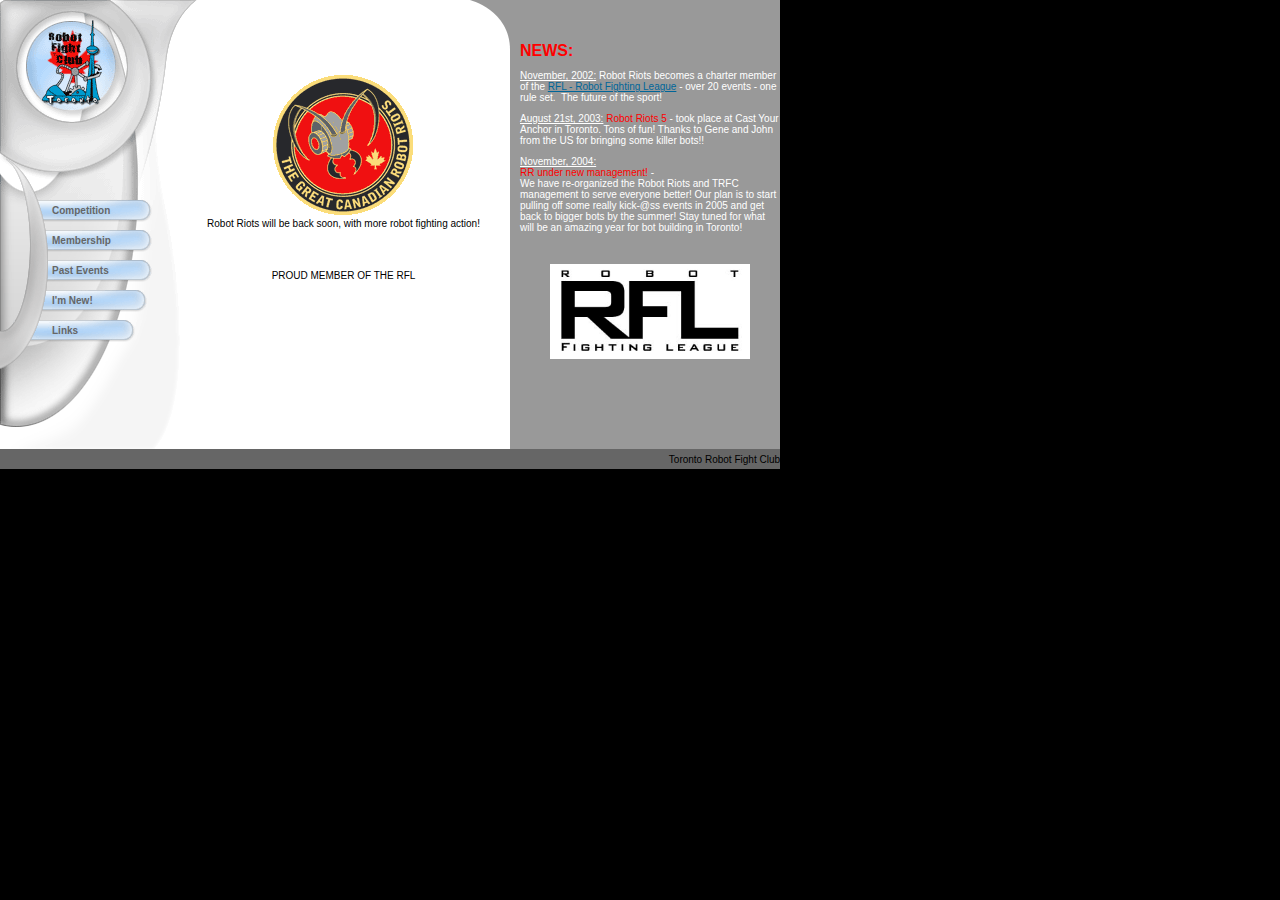
==== index.html @ 41da2804 "Initial import" ====
<html>
<head>
<title>Robot Riots - Toronto Robot Fight Club</title>
<meta name="description" content="Robot Riots - Toronto Robot Fight Club - Robot Combat competitions in the Toronto, Ontario area. ">
<meta name="keywords" content="Robot Riots, Toronto, Ontario, Canada, Robot, Robotics, Sponsors, Radio control, robot combat, battlebot, event, competition, Killer ants, antweight, featherweight, bantamweight, lightweight">
<META NAME="ROBOTS" CONTENT="index,follow"> 
<META NAME="REVISIT-AFTER" CONTENT="7days"> 
<META HTTP-EQUIV="CONTENT-LANGUAGE" CONTENT="English"> 
<META NAME="AUTHOR" CONTENT="www.robotriots.com"> 
<META HTTP-EQUIV="EXPIRES" CONTENT=""> 
<META NAME="RATING" CONTENT="General">
<meta http-equiv="Content-Type" content="text/html; charset=">
<link rel="stylesheet" href="style.css" type="text/css">
<link rel="shortcut icon" href="/favicon.ico" type="image/x-icon">
<link rel="icon" href="/favicon.ico" type="image/x-icon">
</head>

<body bgcolor="#000000" text="#000000" leftmargin="0" topmargin="0" marginwidth="0" marginheight="0">
<table width="780" border="0" cellspacing="0" cellpadding="0">
  <tr> 
    <td width="197" background="images/p_37.gif" valign="top"> 
      <table width="197" border="0" cellspacing="0" cellpadding="0">
        <tr> 
          <td><img src="images/p_01.gif" width=197 height=200></td>
        </tr>
      </table>
      <table width="197" border="0" cellspacing="0" cellpadding="0">
        <tr> 
          <td> <img src="images/p_17.gif" width=52 height=20></td>
          <td background="images/p_18.gif" class="topics"><a href="competition.html">Competition</a></td>
        </tr>
        <tr> 
          <td> <img src="images/p_19.gif" width=52 height=10></td>
          <td> <img src="images/p_20.gif" width=145 height=10></td>
        </tr>
        <tr> 
          <td> <img src="images/p_21.gif" width=52 height=20></td>
          <td background="images/p_22.gif" class="topics"><a href="membership.html">Membership</a> 
          </td>
        </tr>
        <tr> 
          <td> <img src="images/p_23.gif" width=52 height=10></td>
          <td> <img src="images/p_24.gif" width=145 height=10></td>
        </tr>
        <tr> 
          <td> <img src="images/p_25.gif" width=52 height=20></td>
          <td background="images/p_26.gif" class="topics"><a href="pastevents.html">Past Events</a> 
          </td>
        </tr>
        <tr> 
          <td> <img src="images/p_27.gif" width=52 height=10></td>
          <td> <img src="images/p_28.gif" width=145 height=10></td>
        </tr>
        <tr> 
          <td> <img src="images/p_29.gif" width=52 height=20></td>
          <td background="images/p_30.gif" class="topics"><a href="newbies.html">I'm New!</a></td>
        </tr>
        <tr> 
          <td> <img src="images/p_31.gif" width=52 height=10></td>
          <td> <img src="images/p_32.gif" width=145 height=10></td>
        </tr>
        <tr> 
          <td> <img src="images/p_33.gif" width=52 height=20></td>
          <td background="images/p_34.gif" class="topics"><a href="links.html">Links</a> 
          </td>
        </tr>
        <tr> 
          <td> <img src="images/p_35.gif" width=52 height=109></td>
          <td> <img src="images/p_36.gif" width=145 height=109></td>
        </tr>
      </table>
    </td>
    <td valign="top" width="293" background="images/p_07.gif"> 
      <p><img src="images/p_02.gif" width=293 height=54></p>
		<table width="293" border="0" cellspacing="10" cellpadding="0">
        <tr align=center> 
          
			<!IMG SRC="images/spacer.gif" WIDTH="45" HEIGHT="1" BORDER="0" ALT="spacer">
            <td><IMG SRC="images/Medal03.gif" width="144" height="144" BORDER="0" ALT="Great Canadian Robot Riots">
          	<BR>
              Robot Riots will be back soon, with more robot fighting action!
              <p>
              <CENTER>
            <BR>
			</CENTER>
		
        </tr>
      </table>
        <p align="center">PROUD MEMBER OF THE RFL</p>
        <p align="center">&nbsp;</p>
    </td>
    <td valign="top" width="30" background="images/p_09.gif"><img src="images/p_03.gif" width=30 height=54></td>
    <td valign="top" background="images/p_04.gif" class="top"> 
      <p>&nbsp;</p>
      <p>&nbsp;</p>
      <p><FONT COLOR="RED" SIZE="3" FACE="ARIAL"><B>NEWS:</B></FONT></P>

      <p><u>November, 2002:</u> Robot Riots becomes a charter member of the <a href="http://en.wikipedia.org/wiki/Robot_Fighting_League" target="_blank">RFL
      - Robot Fighting League</a> - over 20 events - one rule set.&nbsp; The future
      of the sport!</p>
      <p><u>August 21st, 2003:</u>  <font color="#FF0000"> Robot Riots 5 </font> - took 
	place at Cast Your Anchor in Toronto.  Tons of fun!  Thanks to Gene and John from 
	the US for bringing some killer bots!!&nbsp;&nbsp;&nbsp;</p>
      <p><u>November, 2004:</u> <font color="#FF0000"><br>RR under new management!</font> -
      <br>We have re-organized the Robot Riots and TRFC management to serve everyone better! Our plan is 
	to start pulling off some really kick-@ss events in 2005 and get back to bigger bots by the summer!  
	Stay tuned for what will be an amazing year for bot building in Toronto!</p>
            <p>&nbsp;</p>
	  <p align="center"><img border="0" src="images/RFLlogoWt.jpg" width="200" height="95" alt="Robot Fighting League"></p>
    </td>
  </tr>
</table>
<table border="0" cellspacing="0" cellpadding="0" height="20" width="780" bgcolor="#666666">
  <tr> 
    <td align="right" height="20" class="white">Toronto Robot Fight Club</td>
  </tr>
</table>
</body>
</html>
---- style.css ----
TD.topics { ; color: #666666; font-weight: bold; font-family: Verdana, Arial, Helvetica, sans-serif; font-size: 10px; clip:  rect(   )} 
TD.topics A:link {FONT-WEIGHT: bold; FONT-SIZE: 10px; WIDTH: 100%; text-decoration: none; color: #666666; clip:    rect(   )} 
TD.topics A:hover {COLOR: #666666; text-decoration: underline; font-weight: bold; clip:  rect(   )} 
TD.topics A:visited {WIDTH: 100%; text-decoration: none; color: #666666} 
table { font-family: Verdana, Arial, Helvetica, sans-serif; font-size: 10px;} 
body { font-family: Verdana, Arial, Helvetica, sans-serif; font-size: 10px;} 
a:link {color:#006699; text-decoration: underline;} 
a:active {color:#006699; text-decoration: underline;} 
a:visited {color:#006699; text-decoration: underline;}
a:hover {color:#0099CC; text-decoration: underline;}.headline {  font: bold 12px Verdana, Arial, Helvetica, sans-serif; color: #990000}
.c {  font: bold 24px Verdana, Arial, Helvetica, sans-serif; color: #000000}
.top {  color: #FFFFFF; font: 10px Verdana, Arial, Helvetica, sans-serif}
.boldie {  font-family: Verdana, Arial, Helvetica, sans-serif; font-size: 10px}
.table {  padding: 5px 5px}
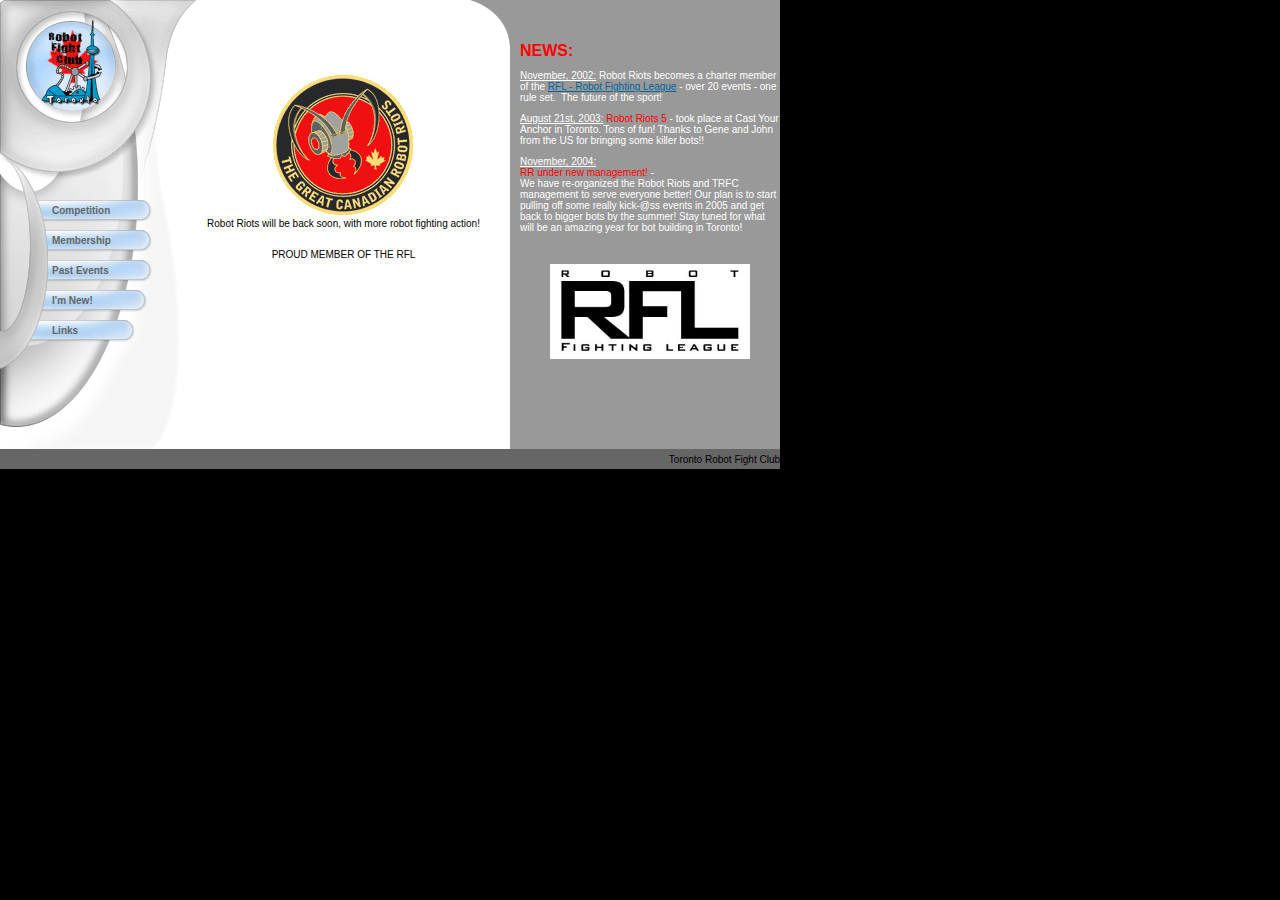
==== commit d7de4aaa: "Cleanup and added Google Analytics" ====
--- a/index.html
+++ b/index.html
@@ -14,7 +14,6 @@
 <link rel="shortcut icon" href="/favicon.ico" type="image/x-icon">
 <link rel="icon" href="/favicon.ico" type="image/x-icon">
 </head>
-
 <body bgcolor="#000000" text="#000000" leftmargin="0" topmargin="0" marginwidth="0" marginheight="0">
 <table width="780" border="0" cellspacing="0" cellpadding="0">
   <tr> 
@@ -72,18 +71,12 @@
     </td>
     <td valign="top" width="293" background="images/p_07.gif"> 
       <p><img src="images/p_02.gif" width=293 height=54></p>
-		<table width="293" border="0" cellspacing="10" cellpadding="0">
-        <tr align=center> 
-          
-			<!IMG SRC="images/spacer.gif" WIDTH="45" HEIGHT="1" BORDER="0" ALT="spacer">
-            <td><IMG SRC="images/Medal03.gif" width="144" height="144" BORDER="0" ALT="Great Canadian Robot Riots">
-          	<BR>
+      <table width="293" border="0" cellspacing="10" cellpadding="0">
+        <tr align="center"> 
+          <td><IMG SRC="images/Medal03.gif" width="144" height="144" BORDER="0" ALT="Great Canadian Robot Riots">
+          <br>
               Robot Riots will be back soon, with more robot fighting action!
-              <p>
-              <CENTER>
-            <BR>
-			</CENTER>
-		
+          </td>
         </tr>
       </table>
         <p align="center">PROUD MEMBER OF THE RFL</p>
@@ -99,14 +92,14 @@
       - Robot Fighting League</a> - over 20 events - one rule set.&nbsp; The future
       of the sport!</p>
       <p><u>August 21st, 2003:</u>  <font color="#FF0000"> Robot Riots 5 </font> - took 
-	place at Cast Your Anchor in Toronto.  Tons of fun!  Thanks to Gene and John from 
-	the US for bringing some killer bots!!&nbsp;&nbsp;&nbsp;</p>
+      place at Cast Your Anchor in Toronto.  Tons of fun!  Thanks to Gene and John from 
+      the US for bringing some killer bots!!&nbsp;&nbsp;&nbsp;</p>
       <p><u>November, 2004:</u> <font color="#FF0000"><br>RR under new management!</font> -
       <br>We have re-organized the Robot Riots and TRFC management to serve everyone better! Our plan is 
-	to start pulling off some really kick-@ss events in 2005 and get back to bigger bots by the summer!  
-	Stay tuned for what will be an amazing year for bot building in Toronto!</p>
-            <p>&nbsp;</p>
-	  <p align="center"><img border="0" src="images/RFLlogoWt.jpg" width="200" height="95" alt="Robot Fighting League"></p>
+      to start pulling off some really kick-@ss events in 2005 and get back to bigger bots by the summer!  
+      Stay tuned for what will be an amazing year for bot building in Toronto!</p>
+      <p>&nbsp;</p>
+      <p align="center"><img border="0" src="images/RFLlogoWt.jpg" width="200" height="95" alt="Robot Fighting League"></p>
     </td>
   </tr>
 </table>
@@ -115,5 +108,15 @@
     <td align="right" height="20" class="white">Toronto Robot Fight Club</td>
   </tr>
 </table>
+<script>
+  (function(i,s,o,g,r,a,m){i['GoogleAnalyticsObject']=r;i[r]=i[r]||function(){
+  (i[r].q=i[r].q||[]).push(arguments)},i[r].l=1*new Date();a=s.createElement(o),
+  m=s.getElementsByTagName(o)[0];a.async=1;a.src=g;m.parentNode.insertBefore(a,m)
+  })(window,document,'script','//www.google-analytics.com/analytics.js','ga');
+
+  ga('create', 'UA-63551826-1', 'auto');
+  ga('send', 'pageview');
+
+</script>
 </body>
 </html>
